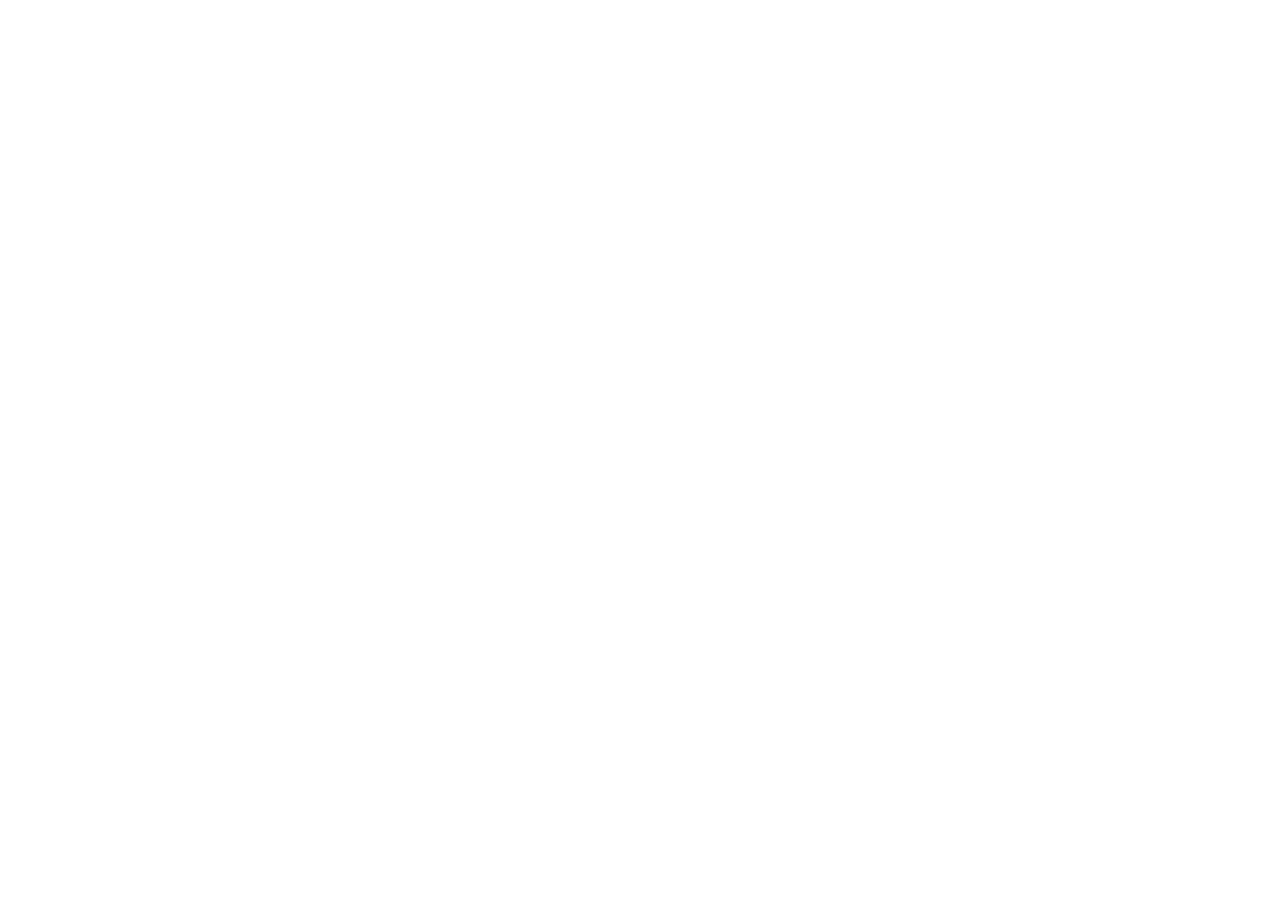
==== index.html @ 25aef0a5 "adding html template" ====
<!DOCTYPE html>
<html>
    <head>
        <title>
            Blessing C. Nwaohuocha's Portfolio
        </title>
        <link rel="stylesheet" href="assets/css/style.css">
    </head>
    <body>
        <content>
            <header></header>
            <nav></nav>
            <section>
                <article>
                    <h1></h1>
                    <h2></h2>
                    <h3></h3>
                    <p></p>
                </article>
            </section>
            <aside></aside>
            <footer></footer>
        </content>
    </body>
</html>
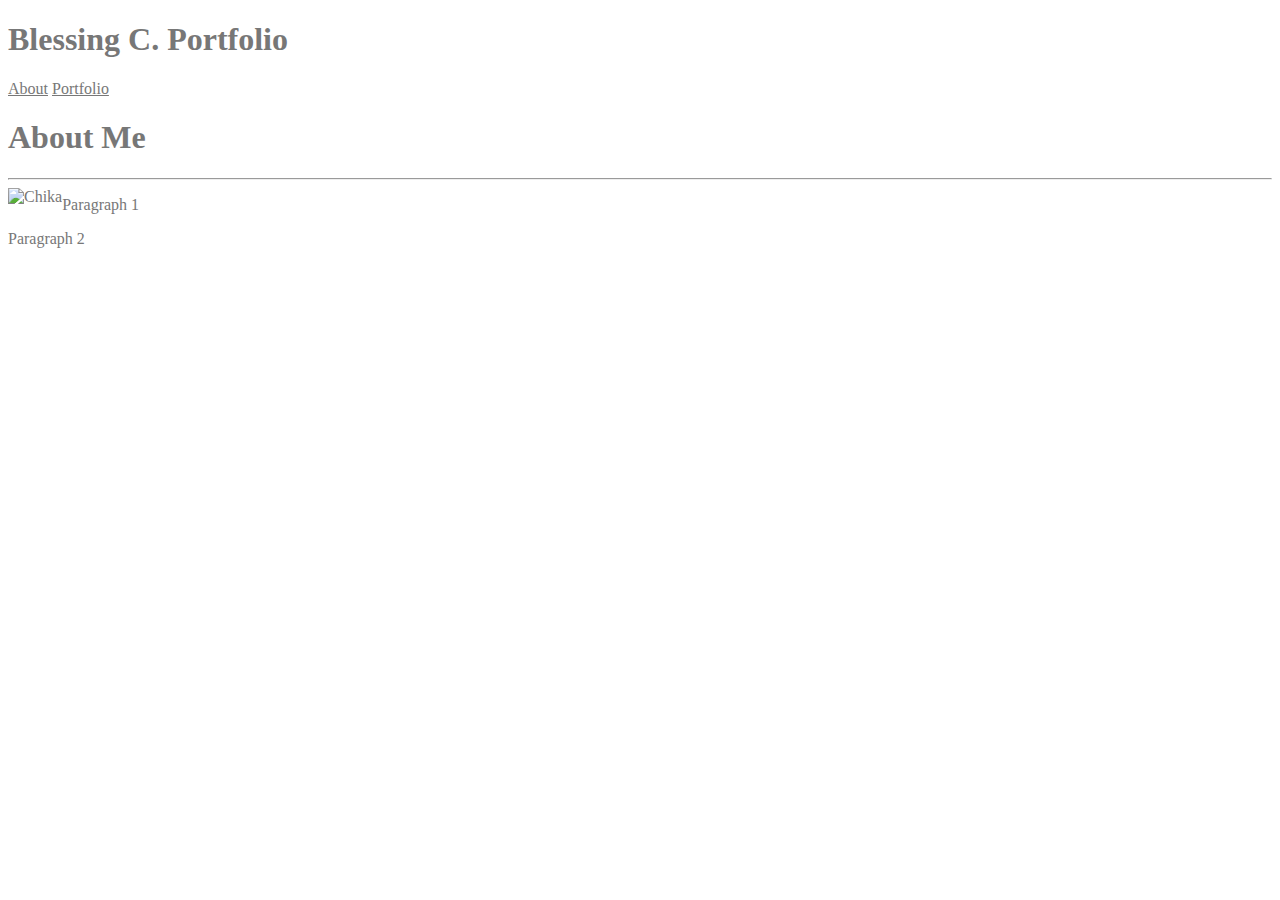
==== commit 5e9bc007: "Updating Project1" ====
--- a/index.html
+++ b/index.html
@@ -8,14 +8,24 @@
     </head>
     <body>
         <content>
-            <header></header>
-            <nav></nav>
+            <header>
+                <div>
+                    <h1>Blessing C. Portfolio</h1>
+                </div>
+                <nav>
+                    <a href="index.html">About</a>
+                    <a href="portfolio.html">Portfolio</a>
+                    <a href="http://"></a>
+                </nav>
+            </header>
+            
             <section>
                 <article>
-                    <h1></h1>
-                    <h2></h2>
-                    <h3></h3>
-                    <p></p>
+                    <h1>About Me</h1>
+                    <hr>
+                    <img src="" alt="Chika" align="left">
+                    <p>Paragraph 1</p>
+                    <p>Paragraph 2</p>
                 </article>
             </section>
             <aside></aside>
--- a/assets/css/style.css
+++ b/assets/css/style.css
@@ -0,0 +1,30 @@
+*{
+    color: #777777
+}
+body{
+
+}
+content{
+    width: 960px;
+    margin: auto;
+}
+header{
+    background-color: #ffffff;
+    border-color: #cccccc;
+}
+nav{
+
+}
+section{
+
+}
+article{
+    
+}
+footer{
+    background-color: #666666;
+}
+content{
+    background-color: #ffffff;
+    border-color: #dddddd;
+}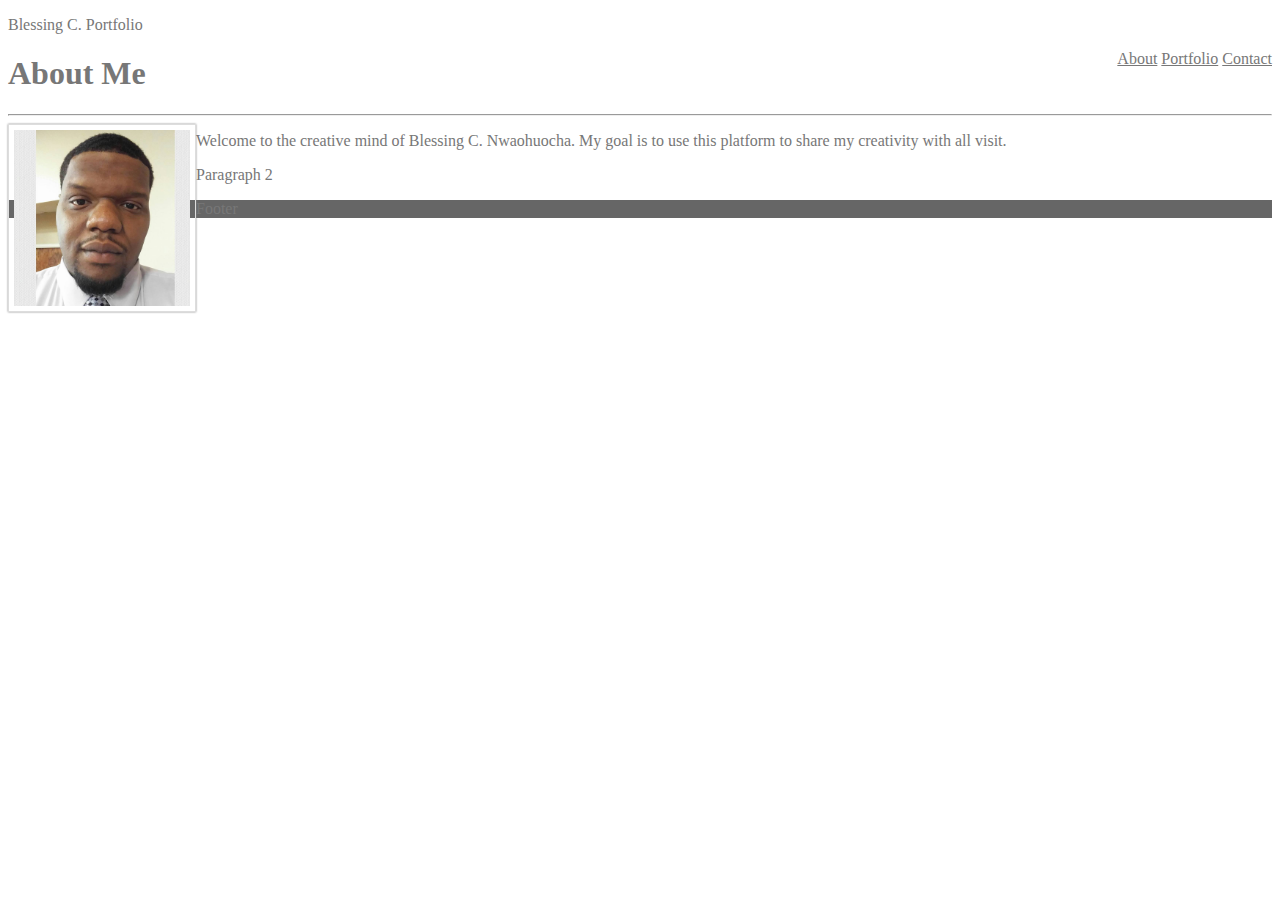
==== commit 1a3b87f4: "Portfolio updates" ====
--- a/index.html
+++ b/index.html
@@ -9,27 +9,26 @@
     <body>
         <content>
             <header>
-                <div>
-                    <h1>Blessing C. Portfolio</h1>
+                <div id="container">
+                    <p>Blessing C. Portfolio</p>
+                    <nav>
+                        <a href="index.html">About</a>
+                        <a href="portfolio.html">Portfolio</a>
+                        <a href="contact.html">Contact</a>
+                    </nav>
                 </div>
-                <nav>
-                    <a href="index.html">About</a>
-                    <a href="portfolio.html">Portfolio</a>
-                    <a href="http://"></a>
-                </nav>
             </header>
             
             <section>
                 <article>
                     <h1>About Me</h1>
                     <hr>
-                    <img src="" alt="Chika" align="left">
-                    <p>Paragraph 1</p>
+                    <img src="assets/images/me.jpg" alt="Blessing C" class="me">
+                    <p>Welcome to the creative mind of Blessing C. Nwaohuocha. My goal is to use this platform to share my creativity with all visit. </p>
                     <p>Paragraph 2</p>
                 </article>
             </section>
-            <aside></aside>
-            <footer></footer>
+            <footer>Footer</footer>
         </content>
     </body>
 </html>--- a/assets/css/style.css
+++ b/assets/css/style.css
@@ -8,18 +8,28 @@
     width: 960px;
     margin: auto;
 }
+.container{
+    width: 960px;
+}
 header{
     background-color: #ffffff;
     border-color: #cccccc;
 }
 nav{
-
+    float: right;
 }
 section{
 
 }
 article{
     
+}
+img.me{
+    width: 176px;
+    padding: 5px;
+    border: 1px solid #dddddd;
+    box-shadow: 0 0 2px #888888;
+    float: left;
 }
 footer{
     background-color: #666666;
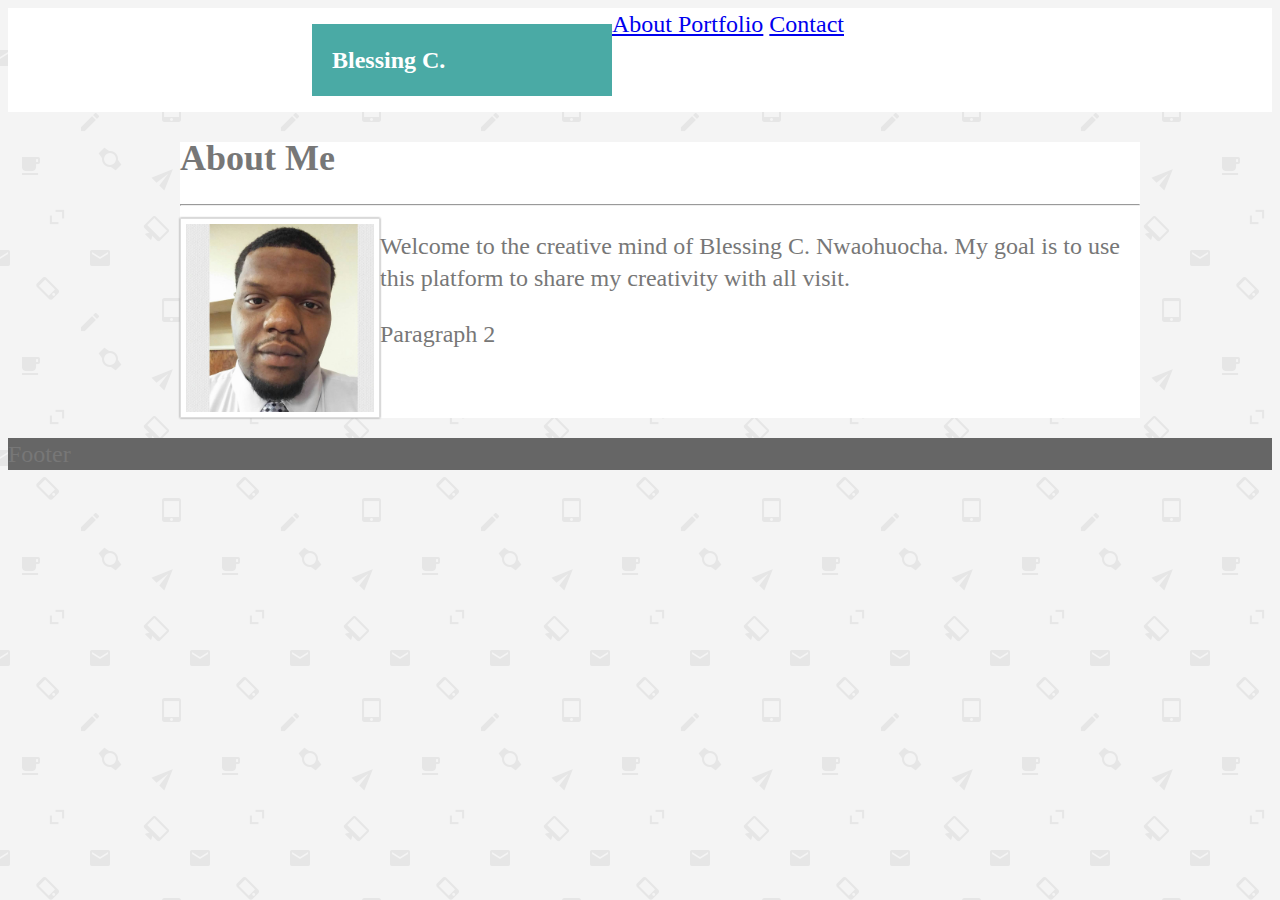
==== commit 4c47a8e4: "CSS Revision - 8/9" ====
--- a/index.html
+++ b/index.html
@@ -7,28 +7,29 @@
         <link rel="stylesheet" href="assets/css/style.css">
     </head>
     <body>
-        <content>
             <header>
-                <div id="container">
-                    <p>Blessing C. Portfolio</p>
-                    <nav>
-                        <a href="index.html">About</a>
-                        <a href="portfolio.html">Portfolio</a>
-                        <a href="contact.html">Contact</a>
+                <div class="navbar">
+                <h1 class="logo">Blessing C.</h1>
+                    <nav id="navbar">
+                        <a href="index.html">About </a>
+                        <a href="portfolio.html"> Portfolio</a>
+                        <a href="contact.html"> Contact</a>
                     </nav>
                 </div>
+                <div style="clear: both;"> </div>
             </header>
-            
-            <section>
-                <article>
-                    <h1>About Me</h1>
-                    <hr>
-                    <img src="assets/images/me.jpg" alt="Blessing C" class="me">
-                    <p>Welcome to the creative mind of Blessing C. Nwaohuocha. My goal is to use this platform to share my creativity with all visit. </p>
-                    <p>Paragraph 2</p>
-                </article>
-            </section>
+        
+            <div class="container">
+                <div class="content">
+                    <h2>About Me</h2>
+                        <hr>
+                        <img src="assets/images/me.jpg" alt="Blessing C" class="me">
+                        <p>Welcome to the creative mind of Blessing C. Nwaohuocha. My goal is to use this platform to share my creativity with all visit. </p>
+                        <p>Paragraph 2</p>
+                        <div style="clear: both;"> </div>
+                </div>
+            </div>
             <footer>Footer</footer>
-        </content>
+        </div>
     </body>
 </html>--- a/assets/css/style.css
+++ b/assets/css/style.css
@@ -1,40 +1,58 @@
-*{
-    color: #777777
+*{box-sizing: border-box;}
+body{
+    width: auto;
+    color: #777777;
+    font-size: 24px;
+    line-height: 32px;
+    background-image: url("../images/email-pattern.png");
+    background-repeat:repeat;
 }
-body{
-
-}
-content{
+.container{
     width: 960px;
     margin: auto;
 }
-.container{
-    width: 960px;
-}
 header{
+    width: 100%;
     background-color: #ffffff;
     border-color: #cccccc;
+    clear: both;
 }
-nav{
+.navbar{
+    width: 960px;
     float: right;
 }
-section{
+a.navbar{
+    text-decoration: none;
+    display: block;
+    padding: 1em;
+    color: white;}
+.logo{
+    width: 300px;
+    padding: 20px;
+    color: #ffffff;
+    font-size: 24px;
+    background-color: #4aaaa5;
+    font-family: Georgia, 'Times New Roman', Times, serif;
+    float: left;
 
 }
-article{
+.content{
+    width: 960px;
+    margin: 20px;
+    background-color: #ffffff;
+    border: 3px solid #740b0b
+    clear: both;
     
 }
 img.me{
-    width: 176px;
+    width: 200px;
     padding: 5px;
     border: 1px solid #dddddd;
     box-shadow: 0 0 2px #888888;
-    float: left;
+    float: left
 }
 footer{
+    clear: both;
+    width: 100%;
     background-color: #666666;
-}
-content{
-    background-color: #ffffff;
-    border-color: #dddddd;
 }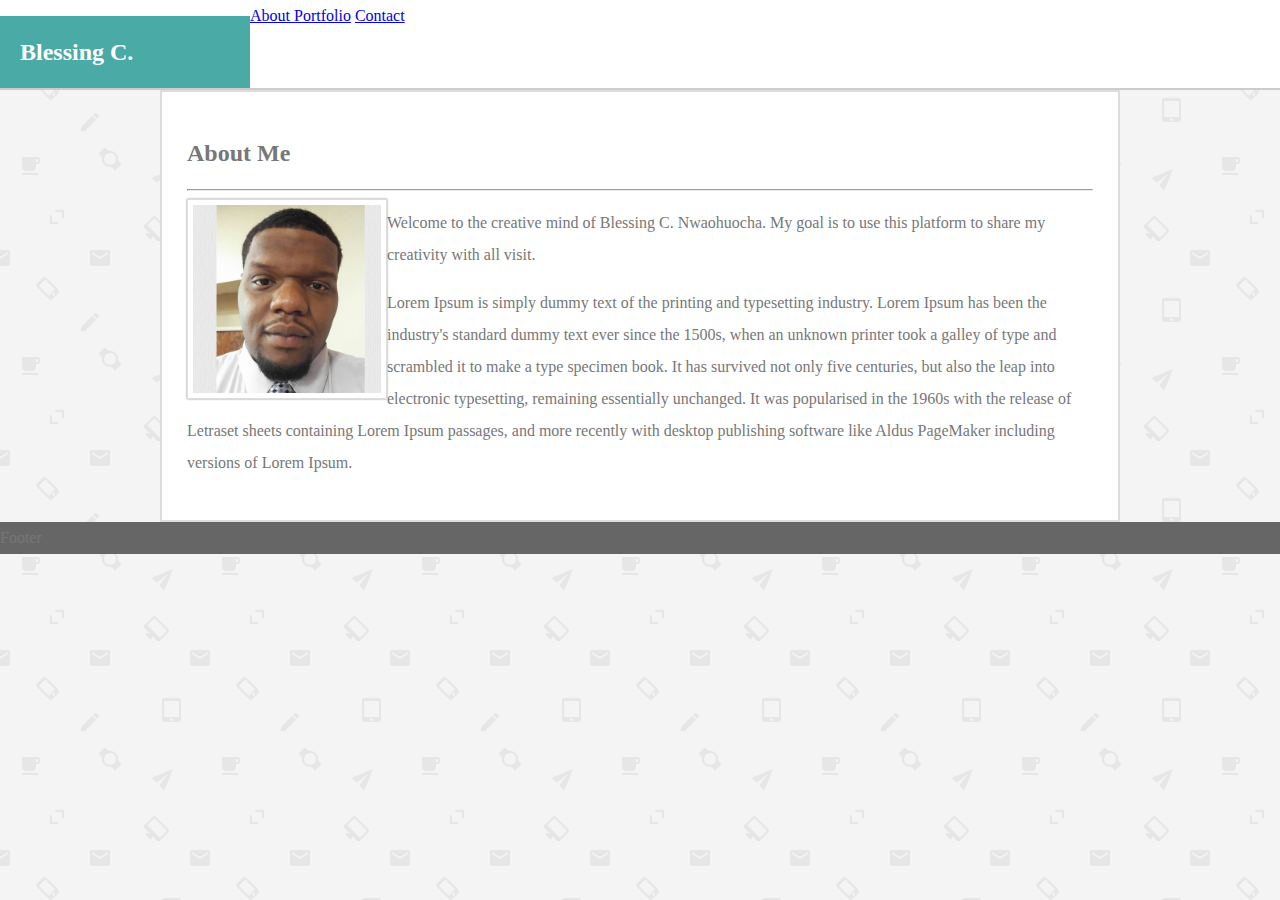
==== commit 588de575: "Importing reset.css" ====
--- a/index.html
+++ b/index.html
@@ -4,30 +4,38 @@
         <title>
             Blessing C. Nwaohuocha's Portfolio
         </title>
+        <link rel="stylesheet" href="https://meyerweb.com/eric/tools/css/reset/reset.css">
         <link rel="stylesheet" href="assets/css/style.css">
     </head>
     <body>
             <header>
-                <div class="navbar">
+                <section class="navbar">
                 <h1 class="logo">Blessing C.</h1>
-                    <nav id="navbar">
+                    <nav id="main">
                         <a href="index.html">About </a>
                         <a href="portfolio.html"> Portfolio</a>
                         <a href="contact.html"> Contact</a>
                     </nav>
-                </div>
-                <div style="clear: both;"> </div>
+                    <div style="clear: both;"> </div>
+                </section>
             </header>
         
             <div class="container">
-                <div class="content">
+
+                <section id="home-bio">
+ 
                     <h2>About Me</h2>
-                        <hr>
-                        <img src="assets/images/me.jpg" alt="Blessing C" class="me">
-                        <p>Welcome to the creative mind of Blessing C. Nwaohuocha. My goal is to use this platform to share my creativity with all visit. </p>
-                        <p>Paragraph 2</p>
-                        <div style="clear: both;"> </div>
-                </div>
+                    
+                    <hr>
+                    
+                    <img src="assets/images/me.jpg" alt="Blessing C" id="me">
+                    
+                    <p>Welcome to the creative mind of Blessing C. Nwaohuocha. My goal is to use this platform to share my creativity with all visit. </p>
+                    
+                    <p>Lorem Ipsum is simply dummy text of the printing and typesetting industry. Lorem Ipsum has been the industry's standard dummy text ever since the 1500s, when an unknown printer took a galley of type and scrambled it to make a type specimen book. It has survived not only five centuries, but also the leap into electronic typesetting, remaining essentially unchanged. It was popularised in the 1960s with the release of Letraset sheets containing Lorem Ipsum passages, and more recently with desktop publishing software like Aldus PageMaker including versions of Lorem Ipsum.</p>
+                    
+                    <div style="clear: both;"> </div>
+                </section>    
             </div>
             <footer>Footer</footer>
         </div>
--- a/assets/css/style.css
+++ b/assets/css/style.css
@@ -1,56 +1,65 @@
-*{box-sizing: border-box;}
+* {
+    box-sizing: border-box;
+}
+
 body{
-    width: auto;
-    color: #777777;
-    font-size: 24px;
-    line-height: 32px;
+    margin:0;
+    padding: 0;
     background-image: url("../images/email-pattern.png");
     background-repeat:repeat;
+    color: #777777;
+    font-size: 16px;
+    line-height: 32px;
+    
 }
+
 .container{
     width: 960px;
     margin: auto;
+    padding: 25px;
+    background-color: #ffffff;
+    border: 2px solid #dddddd;
+
 }
+
 header{
-    width: 100%;
+    margin: 0;
+    padding: 0;
     background-color: #ffffff;
-    border-color: #cccccc;
+    border-bottom: 2px solid #cccccc;
     clear: both;
 }
+
 .navbar{
     width: 960px;
+    margin: 0;
+}
+
+nav.main{    
+    padding: 5px;
+    color: #666666;
     float: right;
 }
-a.navbar{
-    text-decoration: none;
-    display: block;
-    padding: 1em;
-    color: white;}
+
 .logo{
-    width: 300px;
+    width: 250px;
     padding: 20px;
+    margin-bottom: 0;
     color: #ffffff;
     font-size: 24px;
     background-color: #4aaaa5;
     font-family: Georgia, 'Times New Roman', Times, serif;
     float: left;
+}
 
-}
-.content{
-    width: 960px;
-    margin: 20px;
-    background-color: #ffffff;
-    border: 3px solid #740b0b
-    clear: both;
-    
-}
-img.me{
+img#me{
     width: 200px;
     padding: 5px;
     border: 1px solid #dddddd;
     box-shadow: 0 0 2px #888888;
     float: left
 }
+
 footer{
     clear: both;
     width: 100%;
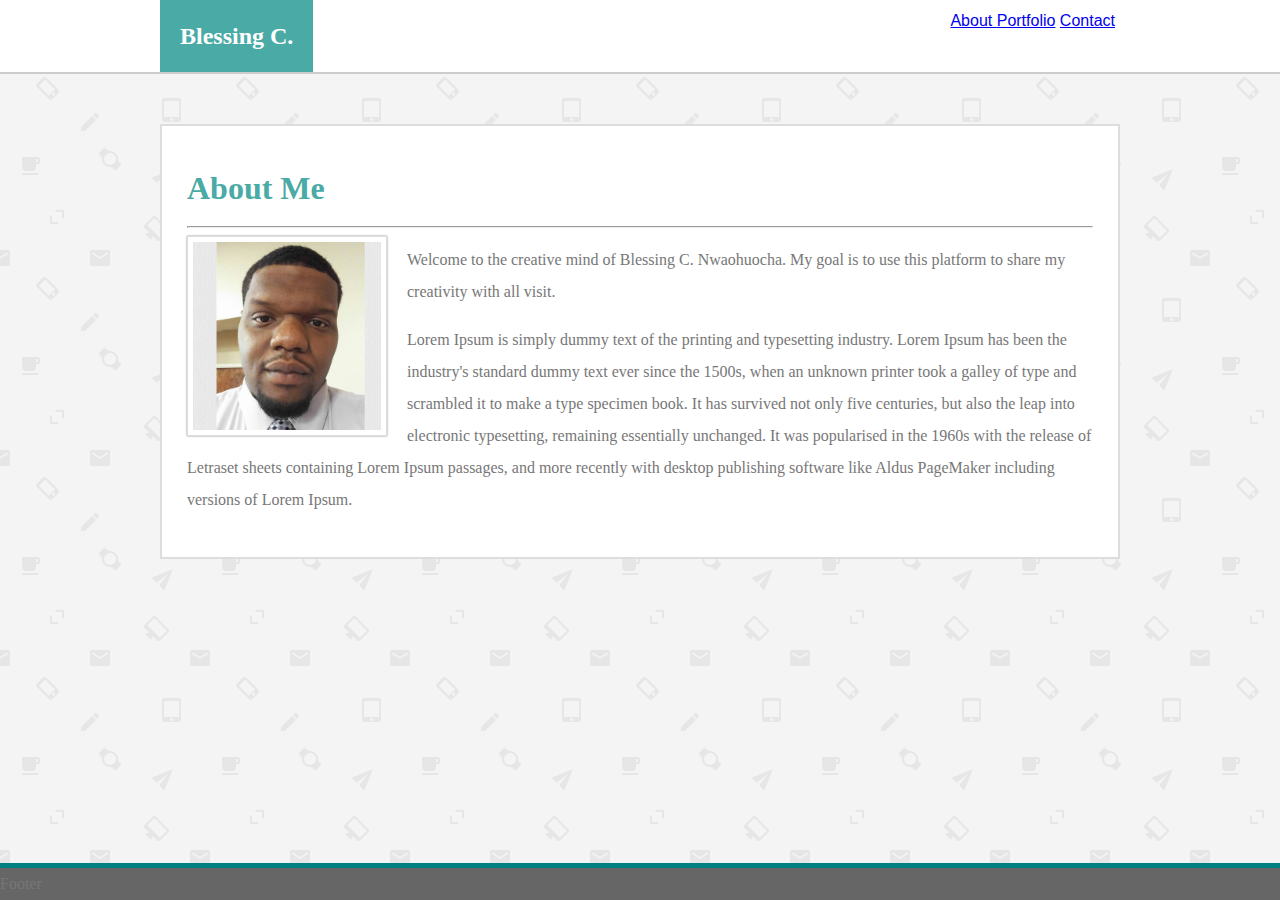
==== commit 62a6720b: "Adding Placeholder Images" ====
--- a/index.html
+++ b/index.html
@@ -4,12 +4,11 @@
         <title>
             Blessing C. Nwaohuocha's Portfolio
         </title>
-        <link rel="stylesheet" href="https://meyerweb.com/eric/tools/css/reset/reset.css">
         <link rel="stylesheet" href="assets/css/style.css">
     </head>
     <body>
             <header>
-                <section class="navbar">
+                <div class="navbar">
                 <h1 class="logo">Blessing C.</h1>
                     <nav id="main">
                         <a href="index.html">About </a>
@@ -17,18 +16,18 @@
                         <a href="contact.html"> Contact</a>
                     </nav>
                     <div style="clear: both;"> </div>
-                </section>
+                </div>
             </header>
         
             <div class="container">
 
                 <section id="home-bio">
  
-                    <h2>About Me</h2>
+                    <h1 id="bout-me">About Me</h1>
                     
                     <hr>
                     
-                    <img src="assets/images/me.jpg" alt="Blessing C" id="me">
+                    <img src="assets/images/me.jpg" alt="Blessing C" id="bio-me">
                     
                     <p>Welcome to the creative mind of Blessing C. Nwaohuocha. My goal is to use this platform to share my creativity with all visit. </p>
                     
--- a/assets/css/style.css
+++ b/assets/css/style.css
@@ -2,7 +2,7 @@
     box-sizing: border-box;
 }
 
-body{
+body {
     margin:0;
     padding: 0;
     background-image: url("../images/email-pattern.png");
@@ -10,41 +10,40 @@
     color: #777777;
     font-size: 16px;
     line-height: 32px;
-    
 }
 
-.container{
+.container {
     width: 960px;
-    margin: auto;
+    margin: 0 auto;
     padding: 25px;
     background-color: #ffffff;
     border: 2px solid #dddddd;
 
 }
 
-header{
-    margin: 0;
+header {
+    margin: 0 0 50px 0;
     padding: 0;
     background-color: #ffffff;
     border-bottom: 2px solid #cccccc;
     clear: both;
 }
 
-.navbar{
+.navbar {
     width: 960px;
-    margin: 0;
+    margin: auto;
 }
 
-nav.main{    
+nav#main {
+    font-family: Arial, Helvetica, sans-serif;
     padding: 5px;
     color: #666666;
     float: right;
 }
 
-.logo{
-    width: 250px;
+.logo {
+    margin: 0;
     padding: 20px;
-    margin-bottom: 0;
     color: #ffffff;
     font-size: 24px;
     background-color: #4aaaa5;
@@ -52,16 +51,26 @@
     float: left;
 }
 
-img#me{
+#bout-me{
+    color: #4aaaa5;
+}
+
+#bio-me {
     width: 200px;
+    height: 200px;
     padding: 5px;
+    margin-right: 20px;
     border: 1px solid #dddddd;
     box-shadow: 0 0 2px #888888;
     float: left
 }
 
-footer{
+footer {
+    position: fixed;
+    bottom: 0;
+    margin: 50px 0 0 0;
     clear: both;
     width: 100%;
     background-color: #666666;
+    border-top: 5px solid teal;
 }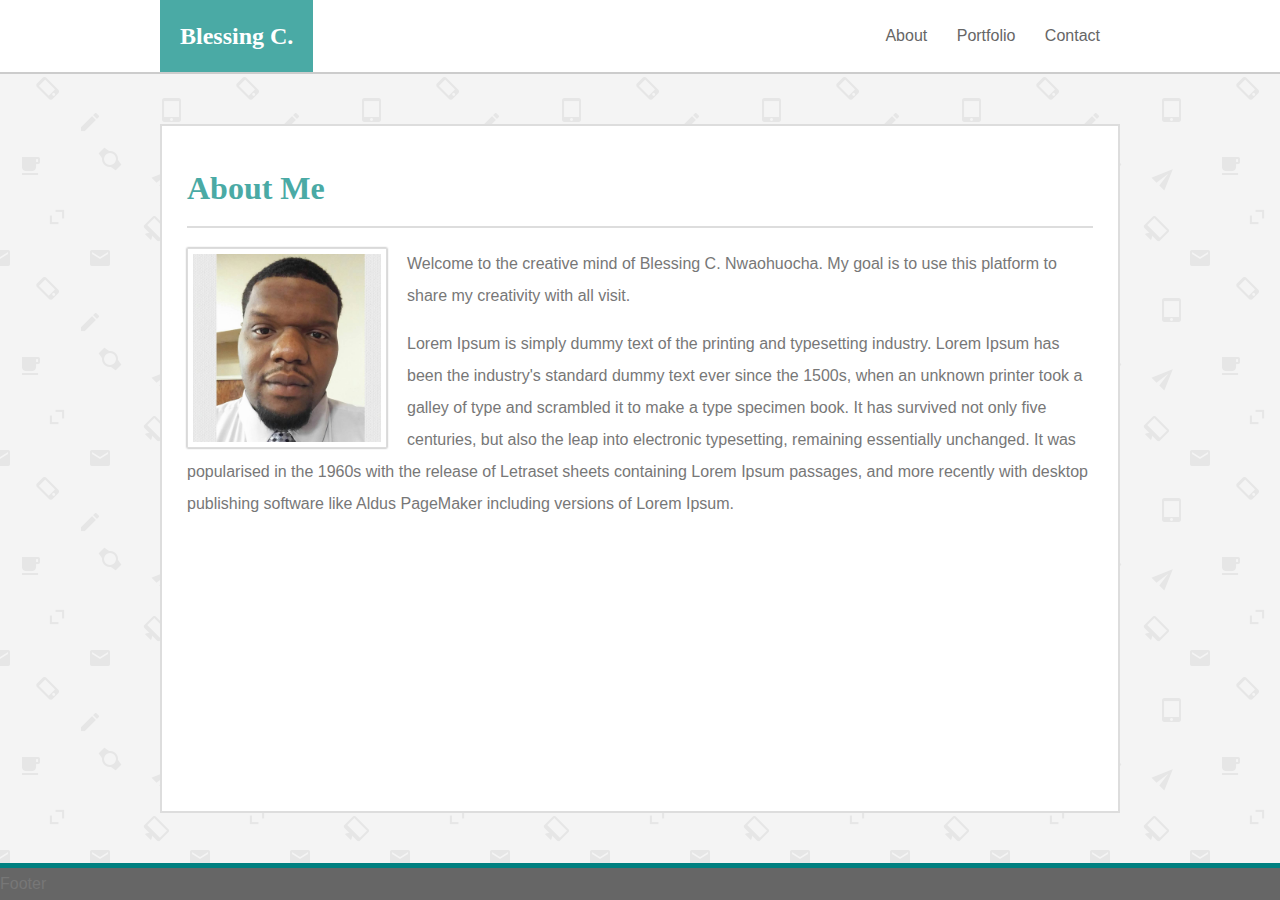
==== commit f584b6e6: "1st Sucessful CSS" ====
--- a/index.html
+++ b/index.html
@@ -10,7 +10,7 @@
             <header>
                 <div class="navbar">
                 <h1 class="logo">Blessing C.</h1>
-                    <nav id="main">
+                    <nav>
                         <a href="index.html">About </a>
                         <a href="portfolio.html"> Portfolio</a>
                         <a href="contact.html"> Contact</a>
--- a/assets/css/style.css
+++ b/assets/css/style.css
@@ -9,7 +9,11 @@
     background-repeat:repeat;
     color: #777777;
     font-size: 16px;
+    font-family: 'Arial', 'Helvetica Neue', Helvetica, sans-serif;
     line-height: 32px;
+    display: flex;
+    flex-direction: column;
+    height: 100vh; /* Avoid the IE 10-11 `min-height` bug. */
 }
 
 .container {
@@ -18,7 +22,7 @@
     padding: 25px;
     background-color: #ffffff;
     border: 2px solid #dddddd;
-
+    flex: 1 0 auto; /* Prevent Chrome, Opera, and Safari from letting these items shrink to smaller than their content's default minimum size. */
 }
 
 header {
@@ -33,12 +37,20 @@
     width: 960px;
     margin: auto;
 }
-
-nav#main {
+nav {
+    margin: auto;
+    padding: 20px;
     font-family: Arial, Helvetica, sans-serif;
-    padding: 5px;
     color: #666666;
     float: right;
+}
+nav a:link, nav a:-webkit-any-link  {
+    color: #666666;
+    text-decoration: none;
+    padding: 25px 0 25px 25px;
+}
+nav a:hover { 
+    border-bottom: 2px solid #4aaaa5;
 }
 
 .logo {
@@ -50,9 +62,13 @@
     font-family: Georgia, 'Times New Roman', Times, serif;
     float: left;
 }
-
+hr {
+    border: 1px solid #dddddd;
+    margin: 0 0 20px 0;
+}
 #bout-me{
     color: #4aaaa5;
+    font-family: 'Georgia', Times, Times New Roman, serif;
 }
 
 #bio-me {
@@ -66,7 +82,7 @@
 }
 
 footer {
-    position: fixed;
+    flex-shrink: 0;
     bottom: 0;
     margin: 50px 0 0 0;
     clear: both;
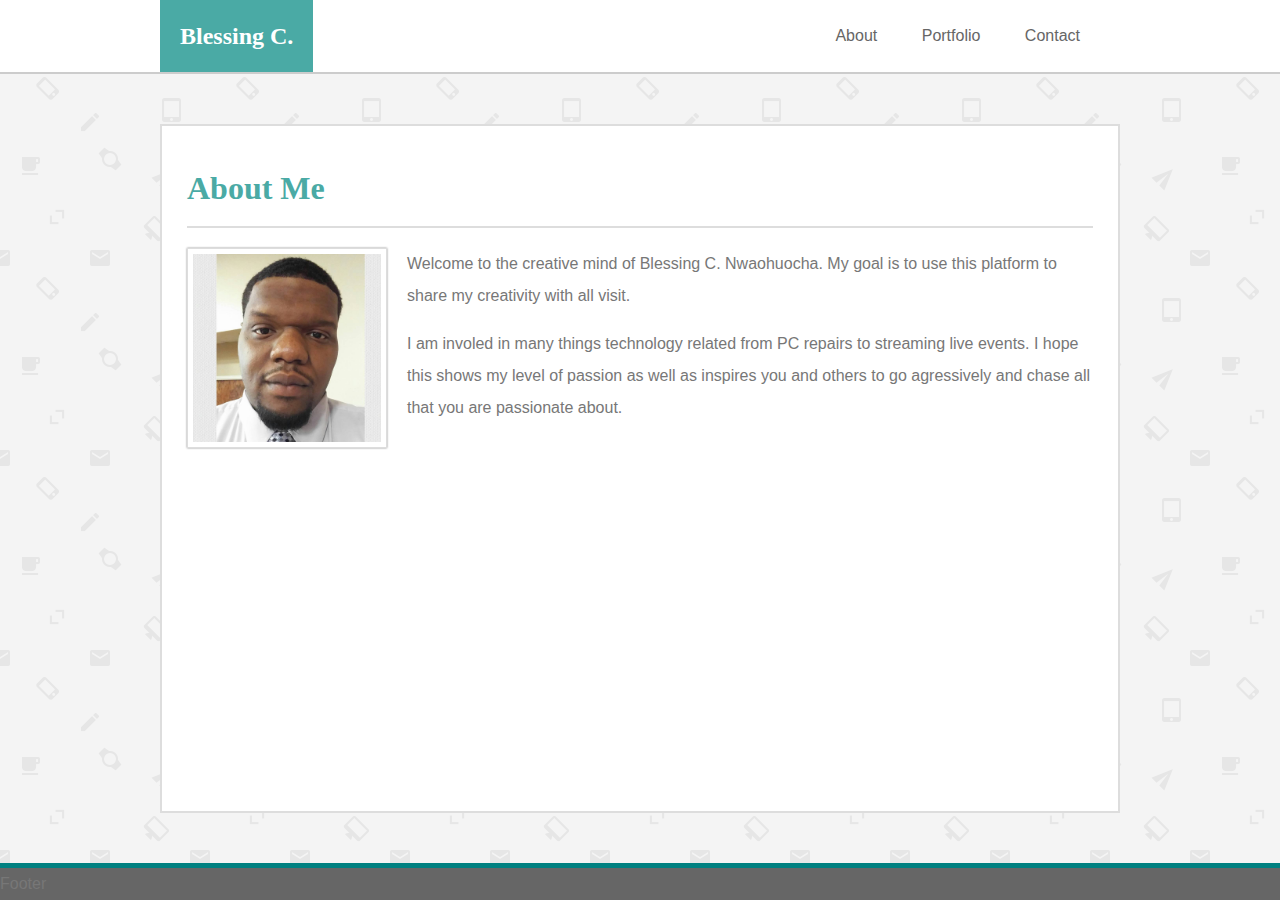
==== commit a90f5510: "Home edits" ====
--- a/index.html
+++ b/index.html
@@ -31,7 +31,7 @@
                     
                     <p>Welcome to the creative mind of Blessing C. Nwaohuocha. My goal is to use this platform to share my creativity with all visit. </p>
                     
-                    <p>Lorem Ipsum is simply dummy text of the printing and typesetting industry. Lorem Ipsum has been the industry's standard dummy text ever since the 1500s, when an unknown printer took a galley of type and scrambled it to make a type specimen book. It has survived not only five centuries, but also the leap into electronic typesetting, remaining essentially unchanged. It was popularised in the 1960s with the release of Letraset sheets containing Lorem Ipsum passages, and more recently with desktop publishing software like Aldus PageMaker including versions of Lorem Ipsum.</p>
+                    <p>I am involed in many things technology related from PC repairs to streaming live events. I hope this shows my level of passion as well as inspires you and others to go agressively and chase all that you are passionate about.</p>
                     
                     <div style="clear: both;"> </div>
                 </section>    
--- a/assets/css/style.css
+++ b/assets/css/style.css
@@ -47,7 +47,7 @@
 nav a:link, nav a:-webkit-any-link  {
     color: #666666;
     text-decoration: none;
-    padding: 25px 0 25px 25px;
+    padding: 25px 20px;
 }
 nav a:hover { 
     border-bottom: 2px solid #4aaaa5;
@@ -81,6 +81,34 @@
     float: left
 }
 
+input[type=text] {
+    width: 100%;
+    padding: 10px;
+    margin: 8px 0;
+    box-sizing: border-box;
+}
+
+textarea {
+    width: 100%;
+    height: 125px;
+    padding: 10px;
+    box-sizing: border-box;
+    border: 2px solid #ccc;
+    border-radius: 2px;
+    font-size: 16px;
+    resize: vertical;
+  }
+
+  button {
+    background-color: #4aaaa5;
+    border: none;
+    color: white;
+    padding: 16px 32px;
+    text-decoration: none;
+    margin: 4px 2px;
+    cursor: pointer;
+  }
+
 footer {
     flex-shrink: 0;
     bottom: 0;
